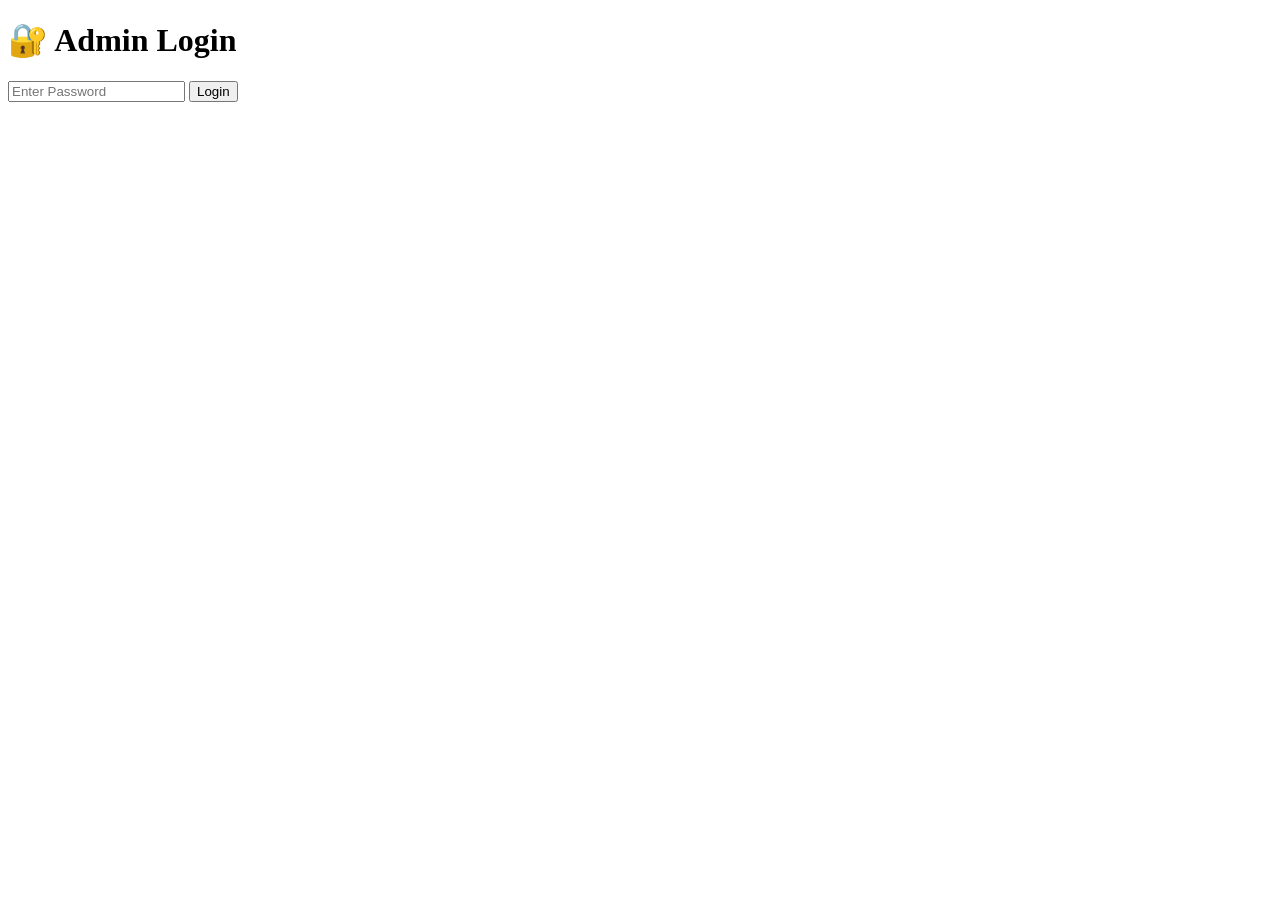
==== admin.html @ 5e5f79d8 "Create admin.html" ====
<!DOCTYPE html>
<html lang="en">

<head>

<meta charset="UTF-8">

<meta name="viewport" content="width=device-width, initial-scale=1.0">

<title>Quick Information Admin</title>

<link rel="stylesheet" href="admin.css">

</head>

<body>

<div class="login-box" id="loginBox">

<h1>🔐 Admin Login</h1>

<input
type="password"
id="password"
placeholder="Enter Password">

<button onclick="login()">

Login

</button>

<p id="loginError"></p>

</div>

<div
id="adminPanel"
class="admin-panel"
style="display:none;">

<header>

<h1>

Quick Information Admin Panel

</h1>

<button onclick="logout()">

Logout

</button>

</header>

<!-- ================= DASHBOARD ================= -->

<section class="dashboard">

<div class="card">

<h2 id="totalProducts">0</h2>

<p>Total Products</p>

</div>

<div class="card">

<h2 id="totalCategory">5</h2>

<p>Categories</p>

</div>

</section>

<!-- ================= ADD PRODUCT ================= -->

<section class="product-form">

<h2>Add / Edit Product</h2>

<input
type="text"
id="pname"
placeholder="Product Name">

<input
type="number"
id="pprice"
placeholder="Price">

<input
type="text"
id="pimage"
placeholder="Image Name (Example: bulb9w.jpg)">

<select id="pcategory">

<option value="lights">Lights</option>

<option value="electrical">Electrical</option>

<option value="electronics">Electronics</option>

<option value="cctv">CCTV</option>

<option value="solar">Solar</option>

</select>

<textarea
id="pdescription"
placeholder="Product Description">

</textarea>

<button onclick="saveProduct()">

💾 Save Product

</button>

</section>

<!-- ================= PRODUCT LIST ================= -->

<section class="product-list">

<h2>All Products</h2>

<div id="productTable">

</div>

</section>

<!-- ================= FOOTER ================= -->

<footer>

<p>

Quick Information Admin Panel

</p>

<p>

Version 1.0

</p>

</footer>

</div>

<!-- ================= SCRIPT ================= -->

<script src="admin.js"></script>

</body>

</html>
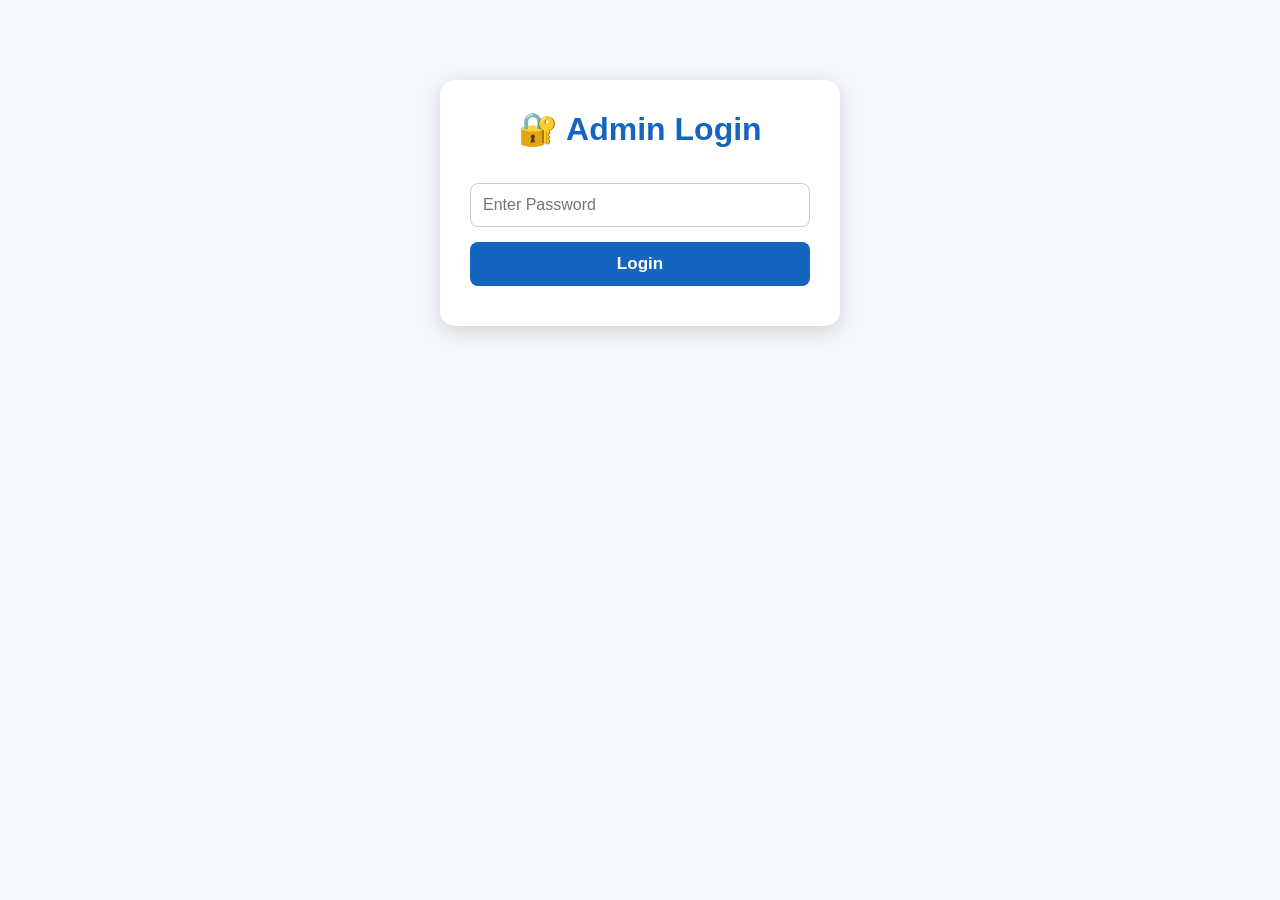
==== commit 2c99b8d0: "Update admin.html" ====
--- a/admin.html
+++ b/admin.html
@@ -124,7 +124,12 @@
 
 </button>
 
+<button onclick="exportProducts()">
+📥 Download products.js
+</button>
+
 </section>
+
 
 <!-- ================= PRODUCT LIST ================= -->
 
--- a/admin.css
+++ b/admin.css
@@ -0,0 +1,482 @@
+/* ===========================
+General
+=========================== */
+
+*{
+margin:0;
+padding:0;
+box-sizing:border-box;
+font-family:Arial,sans-serif;
+}
+
+body{
+
+background:#f4f7fb;
+
+color:#222;
+
+}
+
+/* ===========================
+Login
+=========================== */
+
+.login-box{
+
+width:90%;
+
+max-width:400px;
+
+margin:80px auto;
+
+background:#fff;
+
+padding:30px;
+
+border-radius:15px;
+
+box-shadow:0 5px 20px rgba(0,0,0,.15);
+
+text-align:center;
+
+}
+
+.login-box h1{
+
+margin-bottom:20px;
+
+color:#1565c0;
+
+}
+
+.login-box input{
+
+width:100%;
+
+padding:12px;
+
+margin:15px 0;
+
+border:1px solid #ccc;
+
+border-radius:8px;
+
+font-size:16px;
+
+}
+
+.login-box button{
+
+width:100%;
+
+padding:12px;
+
+border:none;
+
+border-radius:8px;
+
+background:#1565c0;
+
+color:#fff;
+
+font-size:17px;
+
+font-weight:bold;
+
+cursor:pointer;
+
+transition:.3s;
+
+}
+
+.login-box button:hover{
+
+background:#0d47a1;
+
+}
+
+#loginError{
+
+margin-top:10px;
+
+color:red;
+
+font-size:14px;
+
+}
+
+/* ===========================
+Admin Panel
+=========================== */
+
+.admin-panel{
+
+width:100%;
+
+min-height:100vh;
+
+background:#f4f7fb;
+
+}
+
+/* ===========================
+Header
+=========================== */
+
+.admin-panel header{
+
+background:#1565c0;
+
+color:#fff;
+
+padding:18px 20px;
+
+display:flex;
+
+justify-content:space-between;
+
+align-items:center;
+
+flex-wrap:wrap;
+
+}
+
+.admin-panel header h1{
+
+font-size:28px;
+
+}
+
+.admin-panel header button{
+
+background:#e53935;
+
+color:#fff;
+
+border:none;
+
+padding:10px 18px;
+
+border-radius:8px;
+
+cursor:pointer;
+
+font-weight:bold;
+
+transition:.3s;
+
+}
+
+.admin-panel header button:hover{
+
+background:#c62828;
+
+}
+
+/* ===========================
+Dashboard
+=========================== */
+
+.dashboard{
+
+display:grid;
+
+grid-template-columns:repeat(auto-fit,minmax(220px,1fr));
+
+gap:20px;
+
+padding:25px;
+
+}
+
+.card{
+
+background:#fff;
+
+padding:25px;
+
+border-radius:15px;
+
+text-align:center;
+
+box-shadow:0 5px 15px rgba(0,0,0,.12);
+
+transition:.3s;
+
+}
+
+.card:hover{
+
+transform:translateY(-5px);
+
+}
+
+.card h2{
+
+font-size:36px;
+
+color:#1565c0;
+
+margin-bottom:10px;
+
+}
+
+.card p{
+
+font-size:18px;
+
+color:#555;
+
+}
+
+/* ===========================
+Product Form
+=========================== */
+
+.product-form{
+
+background:#fff;
+
+margin:25px;
+
+padding:25px;
+
+border-radius:15px;
+
+box-shadow:0 5px 15px rgba(0,0,0,.12);
+
+}
+
+.product-form h2{
+
+margin-bottom:20px;
+
+color:#1565c0;
+
+}
+
+.product-form input,
+.product-form select,
+.product-form textarea{
+
+width:100%;
+
+padding:12px;
+
+margin-bottom:15px;
+
+border:1px solid #ccc;
+
+border-radius:8px;
+
+font-size:16px;
+
+outline:none;
+
+transition:.3s;
+
+}
+
+.product-form input:focus,
+.product-form select:focus,
+.product-form textarea:focus{
+
+border-color:#1565c0;
+
+box-shadow:0 0 8px rgba(21,101,192,.25);
+
+}
+
+.product-form textarea{
+
+height:100px;
+
+resize:vertical;
+
+}
+
+.product-form button{
+
+background:#1565c0;
+
+color:#fff;
+
+border:none;
+
+padding:14px 20px;
+
+border-radius:8px;
+
+font-size:17px;
+
+font-weight:bold;
+
+cursor:pointer;
+
+transition:.3s;
+
+}
+
+.product-form button:hover{
+
+background:#0d47a1;
+
+transform:translateY(-2px);
+
+}
+
+/* ===========================
+Product List
+=========================== */
+
+.product-list{
+
+background:#fff;
+
+margin:25px;
+
+padding:25px;
+
+border-radius:15px;
+
+box-shadow:0 5px 15px rgba(0,0,0,.12);
+
+}
+
+.product-list h2{
+
+margin-bottom:20px;
+
+color:#1565c0;
+
+}
+
+#productTable{
+
+overflow-x:auto;
+
+}
+
+table{
+
+width:100%;
+
+border-collapse:collapse;
+
+}
+
+table th{
+
+background:#1565c0;
+
+color:#fff;
+
+padding:12px;
+
+text-align:left;
+
+}
+
+table td{
+
+padding:12px;
+
+border-bottom:1px solid #ddd;
+
+}
+
+table tr:hover{
+
+background:#f5f5f5;
+
+}
+
+.edit-btn{
+
+background:#43a047;
+
+color:#fff;
+
+border:none;
+
+padding:8px 14px;
+
+border-radius:6px;
+
+cursor:pointer;
+
+margin-right:6px;
+
+}
+
+.delete-btn{
+
+background:#e53935;
+
+color:#fff;
+
+border:none;
+
+padding:8px 14px;
+
+border-radius:6px;
+
+cursor:pointer;
+
+}
+
+/* ===========================
+Footer
+=========================== */
+
+footer{
+
+text-align:center;
+
+padding:20px;
+
+color:#666;
+
+font-size:14px;
+
+}
+
+/* ===========================
+Mobile Responsive
+=========================== */
+
+@media(max-width:768px){
+
+.admin-panel header{
+
+flex-direction:column;
+
+gap:15px;
+
+text-align:center;
+
+}
+
+.admin-panel header h1{
+
+font-size:22px;
+
+}
+
+.product-form,
+
+.product-list{
+
+margin:15px;
+
+padding:18px;
+
+}
+
+.card h2{
+
+font-size:30px;
+
+}
+
+}
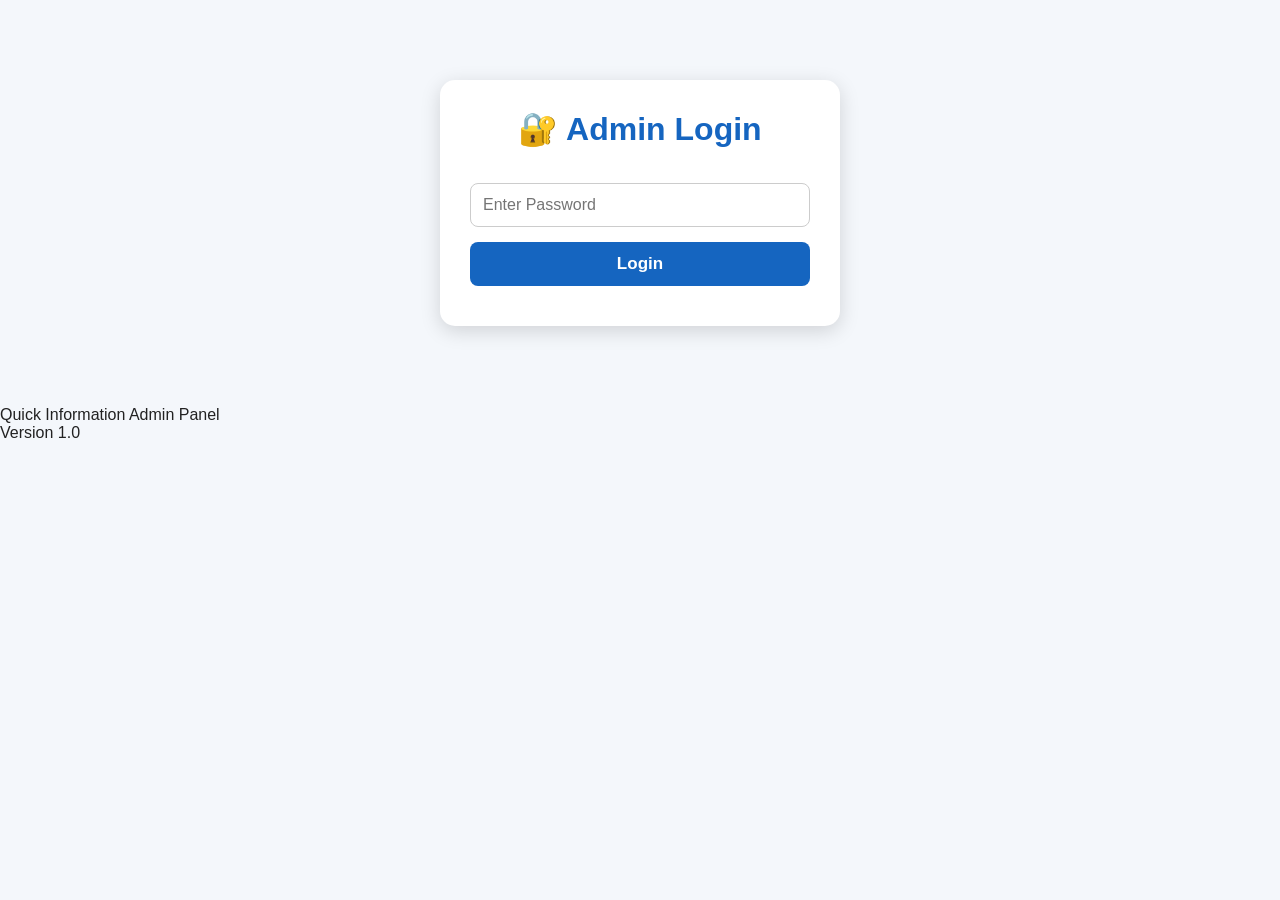
==== commit 45adad5c: "Update admin.html" ====
--- a/admin.html
+++ b/admin.html
@@ -41,6 +41,30 @@
 
 <header>
 
+<!-- ================= SIDEBAR ================= -->
+
+<div class="admin-layout">
+
+<aside class="sidebar">
+
+<h3>Dashboard</h3>
+
+<ul>
+
+<li onclick="showPage('dashboard')">📊 Dashboard</li>
+
+<li onclick="showPage('addproduct')">➕ Add Product</li>
+
+<li onclick="showPage('allproducts')">📦 All Products</li>
+
+<li onclick="showPage('settings')">⚙ Settings</li>
+
+</ul>
+
+</aside>
+
+<main class="main-content">
+
 <h1>
 
 Quick Information Admin Panel
@@ -147,6 +171,10 @@
 
 <footer>
 
+</main>
+
+</div>
+
 <p>
 
 Quick Information Admin Panel
